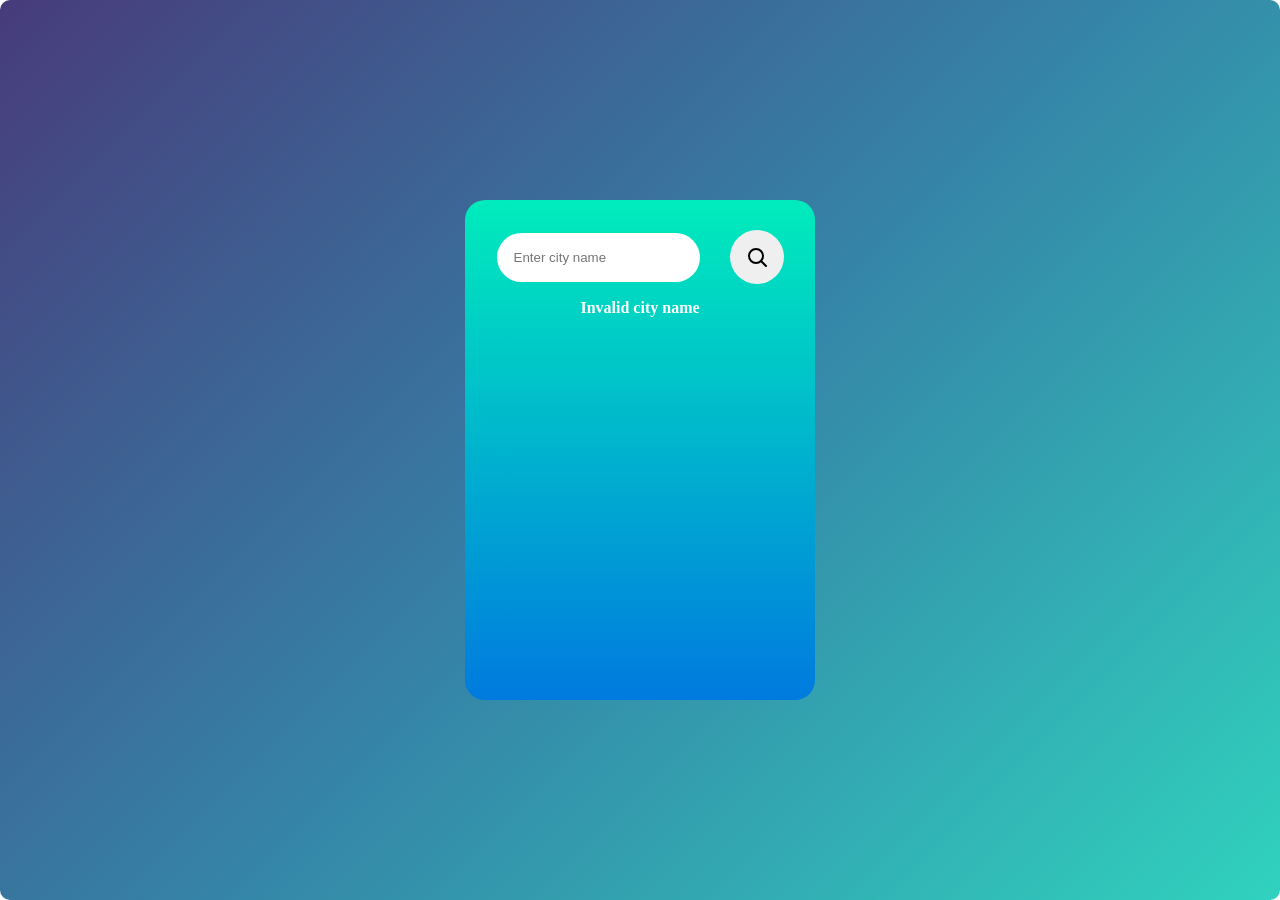
==== index.html @ 7bf8d89b "Add minimum-length and character validation for city search" ====
<!DOCTYPE html>
<html lang="en">
<head>
    <meta charset="UTF-8">
    <meta name="viewport" content="width=device-width, initial-scale=1.0">
    <title>Weather App</title>
    <link rel="stylesheet" href="style.css">
</head>
<body>
    <div class="container">
        <div class="box">
            <div class="header">
                <div class="searchbar">
                    <input type="text" placeholder="Enter city name">
                </div>
                <div class="searchicon">
                    <button class="search-button">
                        <svg width="24" height="24" viewBox="0 0 24 24" fill="none" xmlns="http://www.w3.org/2000/svg">
                            <circle cx="11" cy="11" r="7" stroke="currentColor" stroke-width="2" />
                            <line x1="16" y1="16" x2="21" y2="21" stroke="currentColor" stroke-width="2" stroke-linecap="round" />
                        </svg>
                    </button>
                </div>
            </div>
            <div class="error">
                <p>Invalid city name</p>
            </div>
            <div class="main">
                <div class="icon">
                    <img src="rain.png" alt="image" class="image">
                </div>
                <div class="content">
                    <h1 class="temp">21 °c</h1>
                    <h2 class="city">New York</h2>
                </div>

            </div>
            <div class="footer">
                <div class="leftbox">
                    <div class="icon">
                        <svg width="40" height="40" viewBox="0 0 205 95" xmlns="http://www.w3.org/2000/svg" class="svg">
                            <g stroke="#ffffff" stroke-width="8" stroke-linecap="round" fill="none">
                                <path d="M10 30 Q 25 15, 40 30 T 70 30 T 100 30 T 130 30 T 160 30 T 190 30" />
                                <path d="M10 65 Q 25 50, 40 65 T 70 65 T 100 65 T 130 65 T 160 65 T 190 65" />
                                <path d="M10 100 Q 25 85, 40 100 T 70 100 T 100 100 T 130 100 T 160 100 T 190 100" />
                            </g>
                        </svg>
                    </div>
                    <div class="data">
                        <p class="percentage">56%</p>
                        <p>Humidity</p>
                    </div>
                </div>
                <div class="rightbox">
                    <div class="icon">
                        <svg width="40" height="40" viewBox="0 0 205 50" xmlns="http://www.w3.org/2000/svg">
                            <g stroke="#ffffff" stroke-width="8" stroke-linecap="round" fill="none">
                                <path d="M20 40 H140 Q160 40, 160 25 Q160 10, 145 10 Q135 10, 130 20" />
                                <path d="M15 70 H170 Q190 70, 190 55 Q190 35, 170 35 Q155 35, 150 48" />
                                <path d="M20 100 H120 Q140 100, 140 85 Q140 70, 125 70 Q115 70, 110 80" />
                            </g>
                        </svg>
                    </div>
                    <div class="data">
                        <p class="percentage">5.66 km/h</p>
                        <p>Wind Speed</p>
                    </div>
                </div>
            </div>
        </div>
    </div>
    <script src="script.js">
       
    </script>
</body>
</html>
---- style.css ----
*{
    box-sizing: border-box;
    margin: 0;
    padding: 0;
}

html,body{
    height: 100%;
}

.container{
    width:100%;
    height: 100%;
    display: flex;
    justify-content: center;
    align-items: center;
    border-radius: 10px;
    background-image: linear-gradient(-225deg, #473B7B 0%, #3584A7 51%, #30D2BE 100%);
}
.box{
    display: flex;
    flex-direction: column;
    gap:15px;
    width:350px;
    height: 500px;
    border-radius: 20px;
    background-image: linear-gradient(to top, #007adf 0%, #00ecbc 100%);
}

@media (max-width:350px){
    .box{
        width:100%;
        height: 100%;
        border-radius: 0px;
    }
}



.header{
    display: flex;
    gap: 30px;
    padding-top: 30px;
    justify-content: center;
    align-items: center;
}


input{
    padding: 17px;
    border-radius: 35px;
    border: none;
    outline: none;
}

.search-button{
    display: flex;
    align-items: center;
    justify-content: center;
    padding: 15px;
    border-radius: 50px;
    border: none;
    transition: all;
}

.search-button:hover{
    transform: scale(1.05);
}

.error {
    display: none;
    justify-content: center;
    align-items: center;
    color: white;
    font-weight: 600;
}

.main{
    margin:5px;
    display:flex;
    align-items: center;
    flex-direction: column;
    gap:20px;
}

.image{
    width: 180px;
    height: 125px;
}



.content{
    font-size: 30px;
    font-weight: 800;
    color:white;
    display:flex;
    flex-direction:column ;
    justify-content: center;
    align-items: center;
}

.footer{
    display: flex;
    justify-content: space-evenly;
    padding: 10px;
    gap:30px;
}

.leftbox{
    display: flex;
    gap:5px;
    justify-content: space-evenly;
    align-items: center;
}

.data{
    font-size: 10px;
    font-weight: 400px;
    color: white;
}

.percentage{
    font-size:20px;
    font-weight: 600;
}


.rightbox {
    display: flex;
    gap: 5px;
    justify-content: space-evenly;
    align-items: center;
}
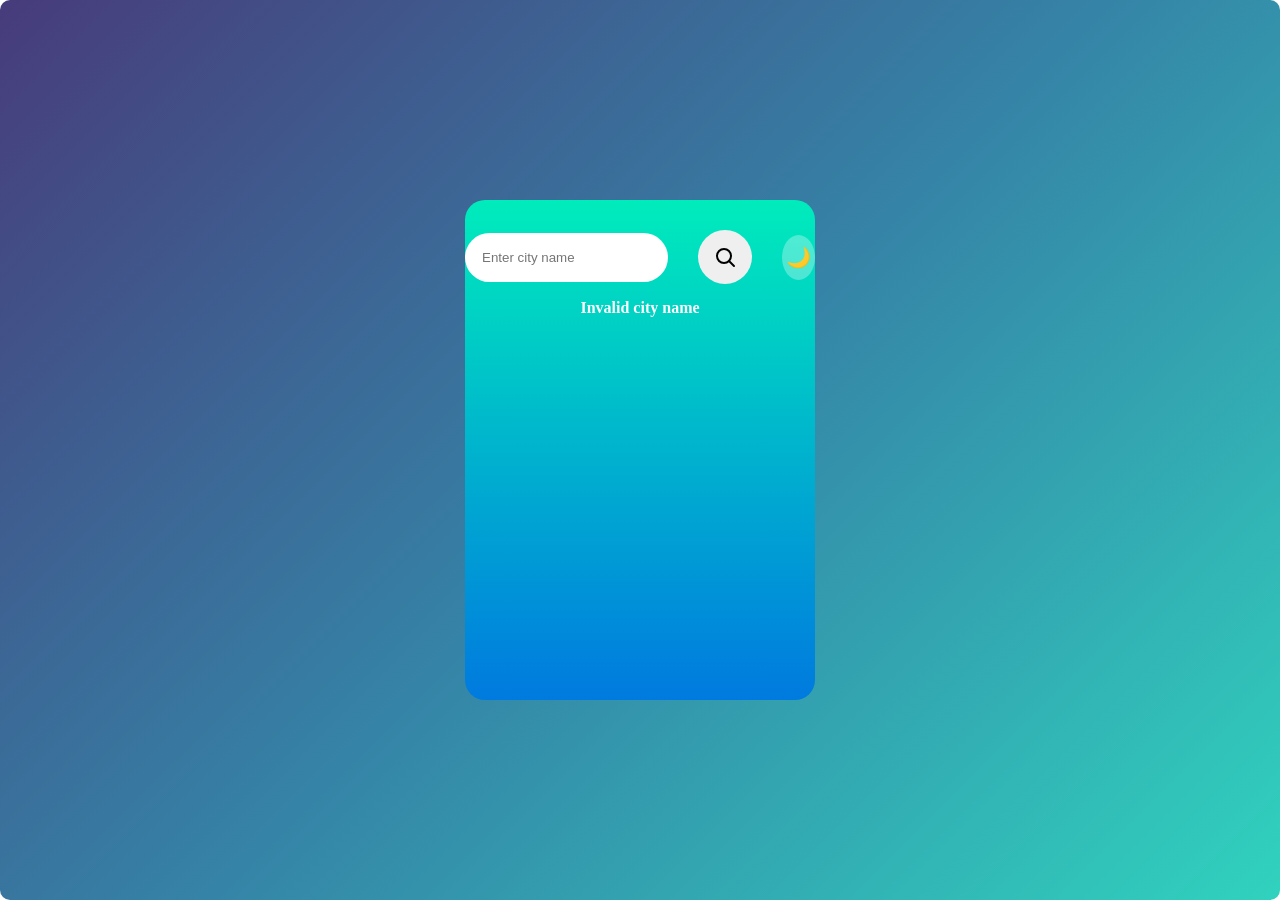
==== commit 3fe3bd88: "Add dark/light mode toggle" ====
--- a/index.html
+++ b/index.html
@@ -21,6 +21,7 @@
                         </svg>
                     </button>
                 </div>
+                <button class="theme-toggle">🌙</button>
             </div>
             <div class="error">
                 <p>Invalid city name</p>
--- a/style.css
+++ b/style.css
@@ -83,9 +83,38 @@
     gap:20px;
 }
 
-.image{
+.image {
     width: 180px;
     height: 125px;
+    animation: float 3s ease-in-out infinite;
+}
+
+@keyframes float {
+
+    0%,
+    100% {
+        transform: translateY(0);
+    }
+
+    50% {
+        transform: translateY(-10px);
+    }
+}
+
+.image.pop {
+    animation: pop 0.4s ease;
+}
+
+@keyframes pop {
+    0% {
+        transform: scale(0.6);
+        opacity: 0;
+    }
+
+    100% {
+        transform: scale(1);
+        opacity: 1;
+    }
 }
 
 
@@ -133,3 +162,25 @@
     align-items: center;
 }
 
+.theme-toggle {
+    border: none;
+    background: rgba(255, 255, 255, 0.3);
+    border-radius: 50%;
+    width: 45px;
+    height: 45px;
+    font-size: 20px;
+    cursor: pointer;
+    transition: transform 0.3s;
+}
+
+.theme-toggle:hover {
+    transform: scale(1.1);
+}
+
+.box.dark-mode {
+    background-image: linear-gradient(to top, #0f0f1a 0%, #1a1a2e 100%);
+}
+
+.box.dark-mode .error p {
+    color: #ff8080;
+}
